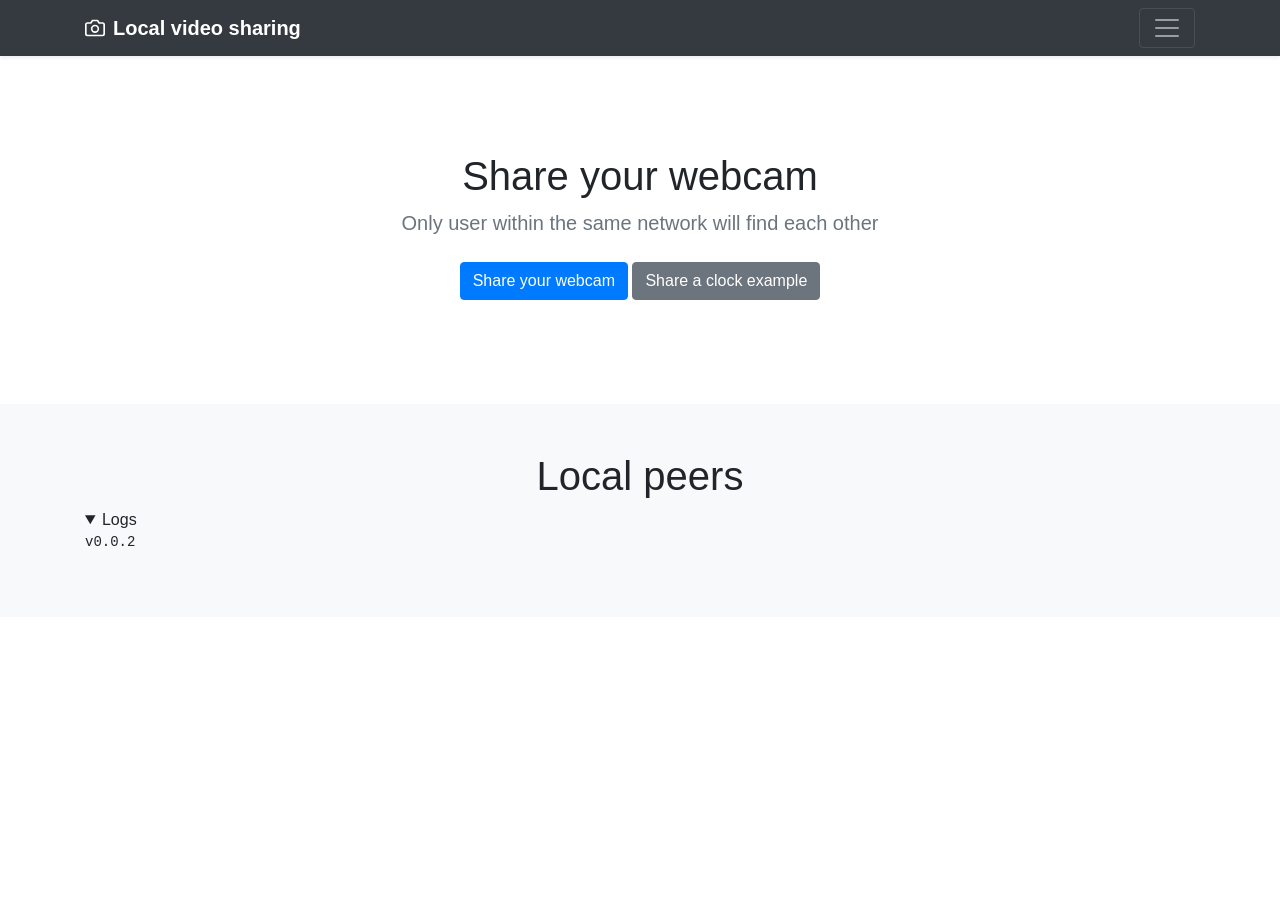
==== index.html @ 82c3ae10 "atempt2" ====
<!doctype html>
<html lang="en">
  <head>
    <meta charset="utf-8">
    <meta name="viewport" content="width=device-width, initial-scale=1, shrink-to-fit=no">
    <meta name="description" content="">
    <meta name="author" content="Mark Otto, Jacob Thornton, and Bootstrap contributors">
    <meta name="generator" content="Jekyll v3.8.5">
    <title>Local video sharing</title>

    <!-- Bootstrap core CSS -->
    <link
      rel="stylesheet"
      href="https://stackpath.bootstrapcdn.com/bootstrap/4.3.1/css/bootstrap.min.css"
      integrity="sha384-ggOyR0iXCbMQv3Xipma34MD+dH/1fQ784/j6cY/iJTQUOhcWr7x9JvoRxT2MZw1T"
      crossorigin="anonymous">

    <!-- Custom styles for this template -->
    <style>
      .jumbotron {
        padding-top: 3rem;
        padding-bottom: 3rem;
        margin-bottom: 0;
        background-color: #fff;
      }
      @media (min-width: 768px) {
        .jumbotron {
          padding-top: 6rem;
          padding-bottom: 6rem;
        }
      }

      .jumbotron p:last-child {
        margin-bottom: 0;
      }

      .jumbotron-heading {
        font-weight: 300;
      }

      .jumbotron .container {
        max-width: 40rem;
      }
    </style>
  </head>
  <body>

    <header>
      <div class="collapse bg-dark" id="navbarHeader">
        <div class="container">
          <div class="row">
            <div class="col-sm-8 col-md-7 py-4">
              <h4 class="text-white">About</h4>
              <p class="text-muted">Add some information about the album below, the author, or any other background context. Make it a few sentences long so folks can pick up some informative tidbits. Then, link them off to some social networking sites or contact information.</p>
            </div>
            <div class="col-sm-4 offset-md-1 py-4">
              <h4 class="text-white">Links</h4>
              <ul class="list-unstyled">
                <li><a href="https://github.com/jimmywarting/hgf" class="text-white">Source code</a></li>
                <li><a href="mailto:jimmy@warting.se" class="text-white">Email me</a></li>
                <li><a href="https://github.com/users/jimmywarting/sponsorship" class="text-white">Donate</a></li>
              </ul>
            </div>
          </div>
        </div>
      </div>
      <div class="navbar navbar-dark bg-dark shadow-sm">
        <div class="container d-flex justify-content-between">
          <a href="#" class="navbar-brand d-flex align-items-center">
            <svg xmlns="http://www.w3.org/2000/svg" width="20" height="20" fill="none" stroke="currentColor" stroke-linecap="round" stroke-linejoin="round" stroke-width="2" aria-hidden="true" class="mr-2" viewBox="0 0 24 24" focusable="false"><path d="M23 19a2 2 0 0 1-2 2H3a2 2 0 0 1-2-2V8a2 2 0 0 1 2-2h4l2-3h6l2 3h4a2 2 0 0 1 2 2z"/><circle cx="12" cy="13" r="4"/></svg>
            <strong>Local video sharing</strong>
          </a>
          <button class="navbar-toggler" type="button" data-toggle="collapse" data-target="#navbarHeader" aria-controls="navbarHeader" aria-expanded="false" aria-label="Toggle navigation">
            <span class="navbar-toggler-icon"></span>
          </button>
        </div>
      </div>
    </header>

    <main role="main">
      <section class="jumbotron text-center">
        <div class="container">
          <h1 class="jumbotron-heading">Share your webcam</h1>
          <p class="lead text-muted">Only user within the same network will find each other</p>
          <p>
            <a href="#" class="btn btn-primary my-2">Share your webcam</a>
            <button
              class="btn btn-secondary my-2"
              onclick="streamClock(event)"
            >Share a clock example</button>
          </p>
        </div>
      </section>

      <div class="py-5 bg-light">
        <div class="container">
          <h1 class="text-center">Local peers</h1>
          <details open>
            <summary>Logs</summary>
            <pre><code id="log"></code></pre>
          </details>

          <div class="row" id="album"></div>
        </div>
      </div>
    </main>
    <script src="https://code.jquery.com/jquery-3.3.1.slim.min.js" integrity="sha384-q8i/X+965DzO0rT7abK41JStQIAqVgRVzpbzo5smXKp4YfRvH+8abtTE1Pi6jizo" crossorigin="anonymous"></script>
    <script src="https://cdnjs.cloudflare.com/ajax/libs/popper.js/1.14.7/umd/popper.min.js" integrity="sha384-UO2eT0CpHqdSJQ6hJty5KVphtPhzWj9WO1clHTMGa3JDZwrnQq4sF86dIHNDz0W1" crossorigin="anonymous"></script>
    <script src="https://stackpath.bootstrapcdn.com/bootstrap/4.3.1/js/bootstrap.min.js" integrity="sha384-JjSmVgyd0p3pXB1rRibZUAYoIIy6OrQ6VrjIEaFf/nJGzIxFDsf4x0xIM+B07jRM" crossorigin="anonymous"></script>
    <script src="./tracker.js"></script>
    <script src="./hgf.js?v=0.0.2" type="module"></script>

    <template id="webcamItem">
      <div class="col-md-4">
        <div class="card mb-4 shadow-sm">
          <video poster="https://dummyimage.com/600x400/000/fff/?text=placeholder%20image" width="100%"></video>
          <div class="card-body">
            <input type="number" class="form-control" placeholder="Buffer delay" value="0">
            <div class="d-flex justify-content-between align-items-center">
              <button type="button" class="btn btn-sm btn-outline-secondary">View</button>
              <!-- <small class="text-muted">9 mins</small> -->
            </div>
          </div>
        </div>
      </div>
    </template>
  </body>
</html>
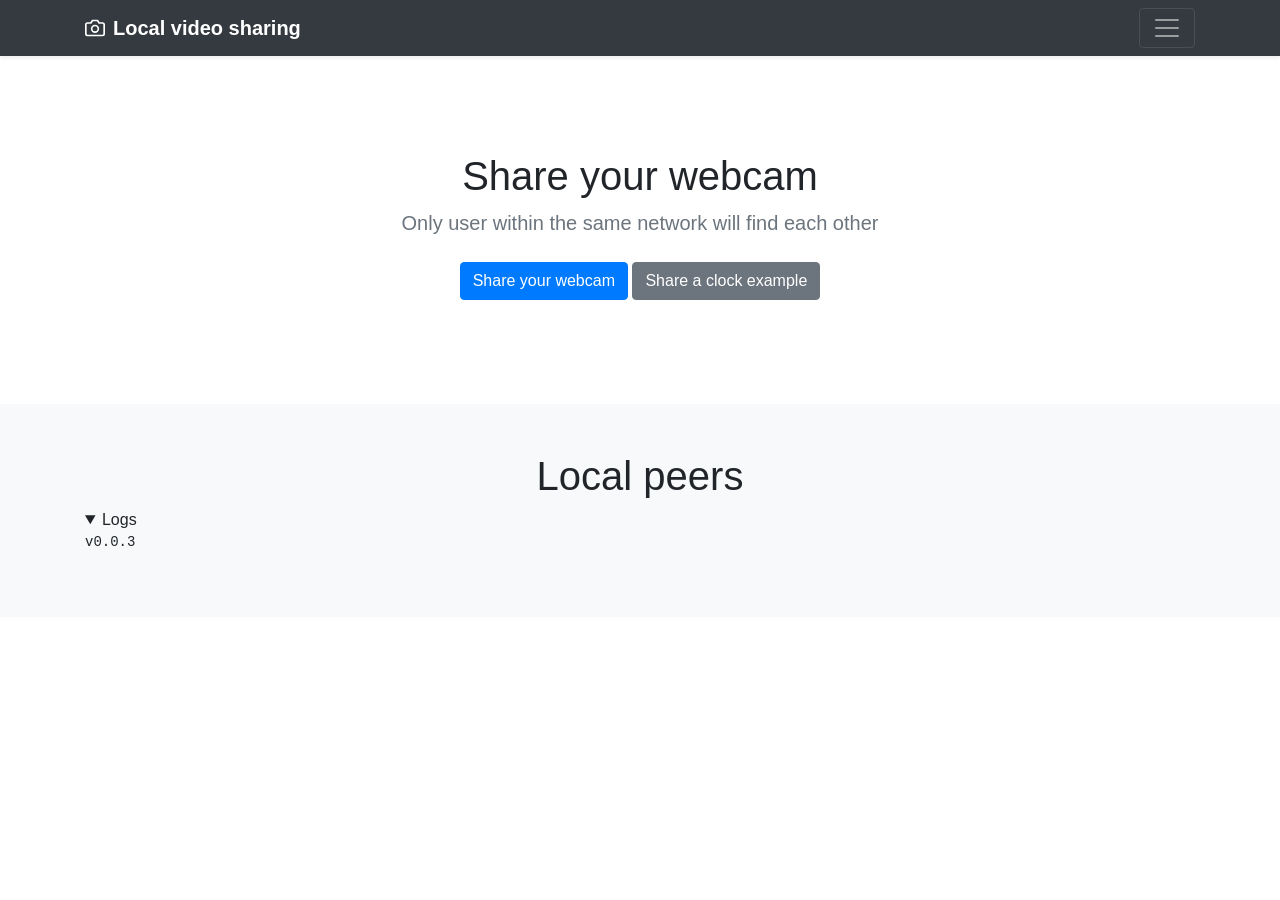
==== commit 4e76b410: "do the actual evt" ====
--- a/index.html
+++ b/index.html
@@ -83,7 +83,10 @@
           <h1 class="jumbotron-heading">Share your webcam</h1>
           <p class="lead text-muted">Only user within the same network will find each other</p>
           <p>
-            <a href="#" class="btn btn-primary my-2">Share your webcam</a>
+            <button
+              class="btn btn-primary my-2"
+              onclick="streamCamera(event)"
+            >Share your webcam</button>
             <button
               class="btn btn-secondary my-2"
               onclick="streamClock(event)"
@@ -108,7 +111,7 @@
     <script src="https://cdnjs.cloudflare.com/ajax/libs/popper.js/1.14.7/umd/popper.min.js" integrity="sha384-UO2eT0CpHqdSJQ6hJty5KVphtPhzWj9WO1clHTMGa3JDZwrnQq4sF86dIHNDz0W1" crossorigin="anonymous"></script>
     <script src="https://stackpath.bootstrapcdn.com/bootstrap/4.3.1/js/bootstrap.min.js" integrity="sha384-JjSmVgyd0p3pXB1rRibZUAYoIIy6OrQ6VrjIEaFf/nJGzIxFDsf4x0xIM+B07jRM" crossorigin="anonymous"></script>
     <script src="./tracker.js"></script>
-    <script src="./hgf.js?v=0.0.2" type="module"></script>
+    <script src="./hgf.js?v=0.0.3" type="module"></script>
 
     <template id="webcamItem">
       <div class="col-md-4">
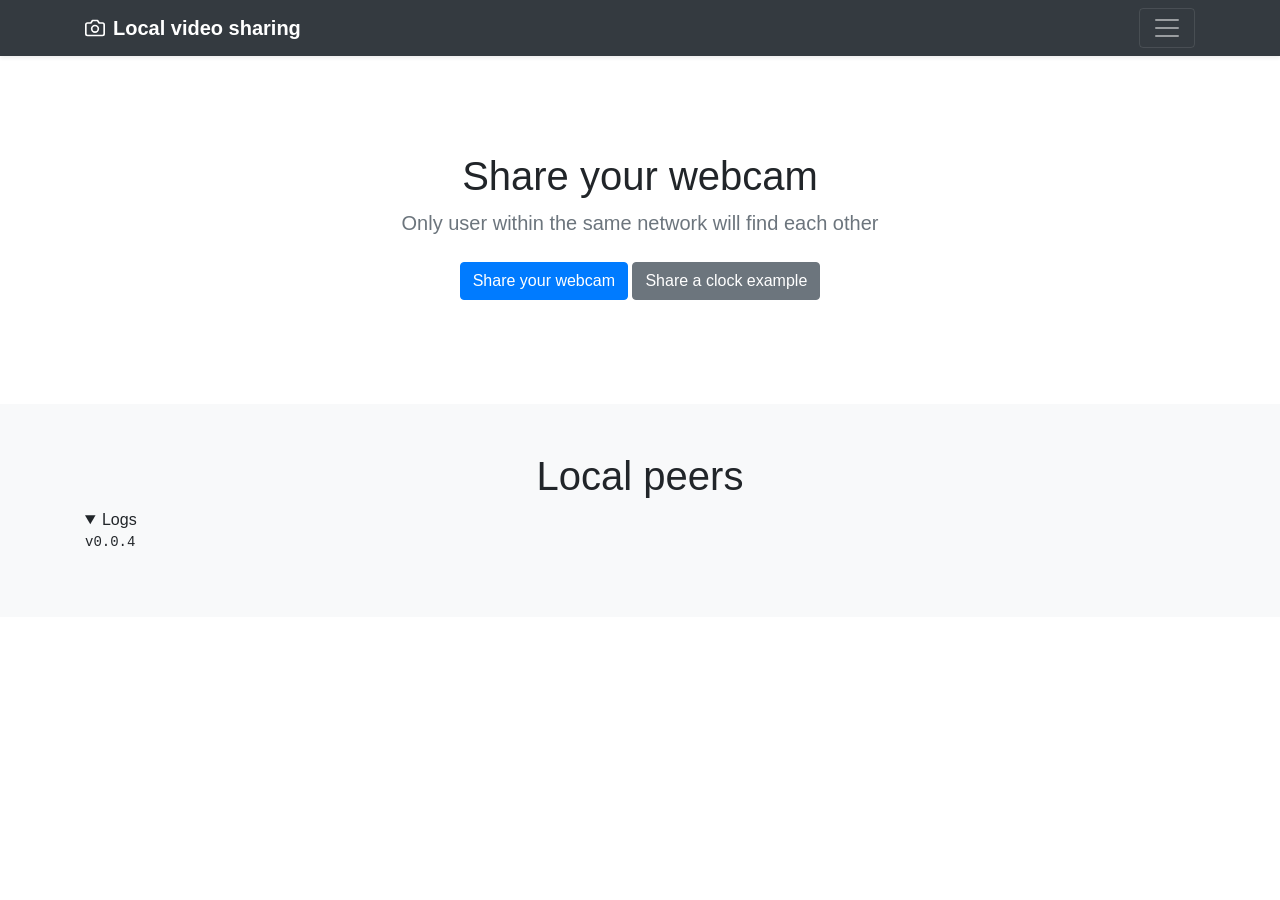
==== commit 1567d309: "share snapshot" ====
--- a/index.html
+++ b/index.html
@@ -111,7 +111,7 @@
     <script src="https://cdnjs.cloudflare.com/ajax/libs/popper.js/1.14.7/umd/popper.min.js" integrity="sha384-UO2eT0CpHqdSJQ6hJty5KVphtPhzWj9WO1clHTMGa3JDZwrnQq4sF86dIHNDz0W1" crossorigin="anonymous"></script>
     <script src="https://stackpath.bootstrapcdn.com/bootstrap/4.3.1/js/bootstrap.min.js" integrity="sha384-JjSmVgyd0p3pXB1rRibZUAYoIIy6OrQ6VrjIEaFf/nJGzIxFDsf4x0xIM+B07jRM" crossorigin="anonymous"></script>
     <script src="./tracker.js"></script>
-    <script src="./hgf.js?v=0.0.3" type="module"></script>
+    <script src="./hgf.js?v=0.0.4" type="module"></script>
 
     <template id="webcamItem">
       <div class="col-md-4">
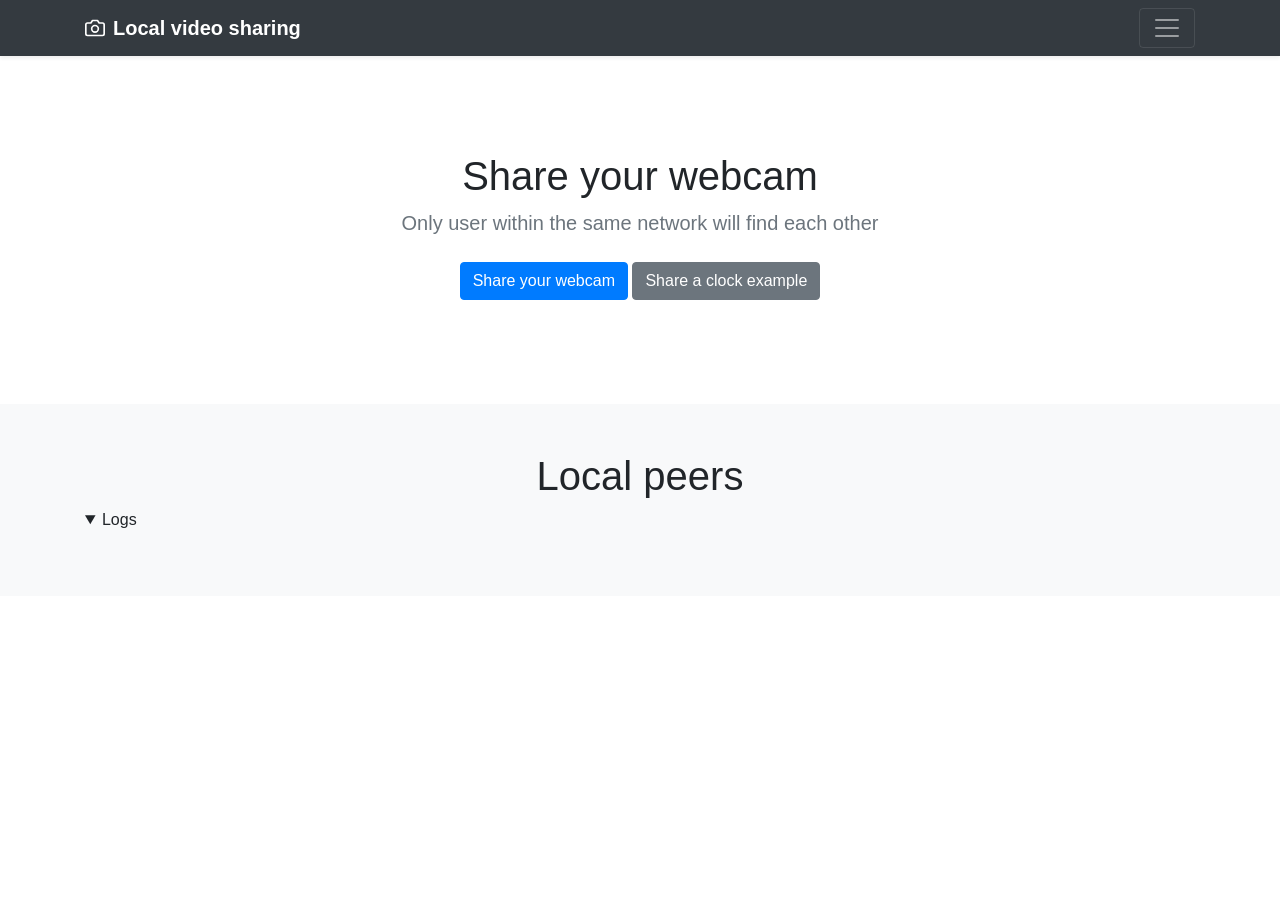
==== commit a0ad25d2: "no cache + get snapshot from video" ====
--- a/index.html
+++ b/index.html
@@ -111,7 +111,9 @@
     <script src="https://cdnjs.cloudflare.com/ajax/libs/popper.js/1.14.7/umd/popper.min.js" integrity="sha384-UO2eT0CpHqdSJQ6hJty5KVphtPhzWj9WO1clHTMGa3JDZwrnQq4sF86dIHNDz0W1" crossorigin="anonymous"></script>
     <script src="https://stackpath.bootstrapcdn.com/bootstrap/4.3.1/js/bootstrap.min.js" integrity="sha384-JjSmVgyd0p3pXB1rRibZUAYoIIy6OrQ6VrjIEaFf/nJGzIxFDsf4x0xIM+B07jRM" crossorigin="anonymous"></script>
     <script src="./tracker.js"></script>
-    <script src="./hgf.js?v=0.0.4" type="module"></script>
+    <script type="text/javascript">
+      document.write(`<scri` + `pt type="module" src="./hgf.js?_=${+Date.now}"></scr` + `ipt>`)
+    </script>
 
     <template id="webcamItem">
       <div class="col-md-4">
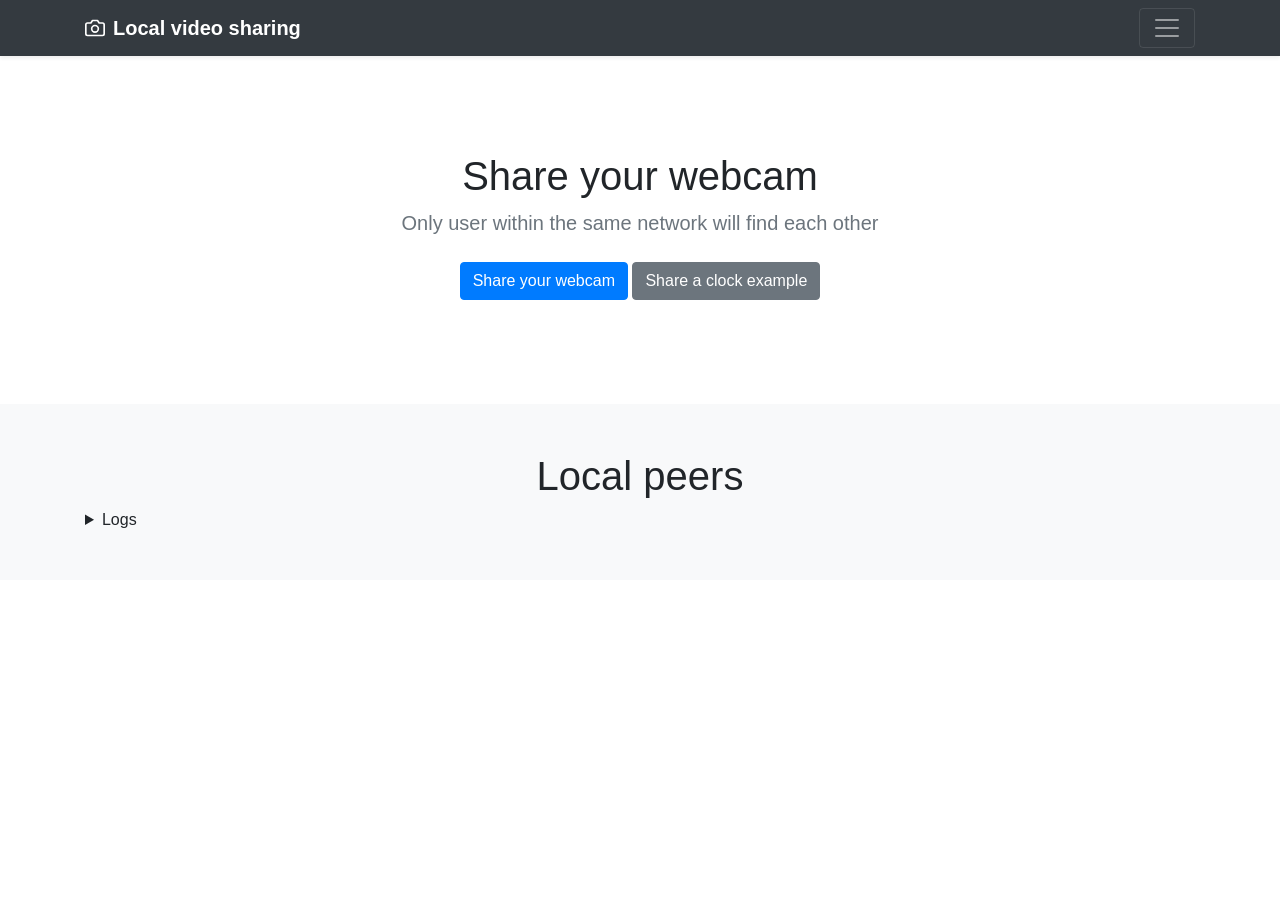
==== commit a2ae4c03: "disable log" ====
--- a/index.html
+++ b/index.html
@@ -98,7 +98,7 @@
       <div class="py-5 bg-light">
         <div class="container">
           <h1 class="text-center">Local peers</h1>
-          <details open>
+          <details>
             <summary>Logs</summary>
             <pre><code id="log"></code></pre>
           </details>
@@ -112,7 +112,7 @@
     <script src="https://stackpath.bootstrapcdn.com/bootstrap/4.3.1/js/bootstrap.min.js" integrity="sha384-JjSmVgyd0p3pXB1rRibZUAYoIIy6OrQ6VrjIEaFf/nJGzIxFDsf4x0xIM+B07jRM" crossorigin="anonymous"></script>
     <script src="./tracker.js"></script>
     <script type="text/javascript">
-      document.write(`<scri` + `pt type="module" src="./hgf.js?_=${+Date.now}"></scr` + `ipt>`)
+      document.write(`<scri` + `pt type="module" src="./hgf.js?_=${+new Date}"></scr` + `ipt>`)
     </script>
 
     <template id="webcamItem">
@@ -120,7 +120,7 @@
         <div class="card mb-4 shadow-sm">
           <video poster="https://dummyimage.com/600x400/000/fff/?text=placeholder%20image" width="100%"></video>
           <div class="card-body">
-            <input type="number" class="form-control" placeholder="Buffer delay" value="0">
+            <input type="number" class="form-control" placeholder="Buffer delay (0s)" min="0">
             <div class="d-flex justify-content-between align-items-center">
               <button type="button" class="btn btn-sm btn-outline-secondary">View</button>
               <!-- <small class="text-muted">9 mins</small> -->
